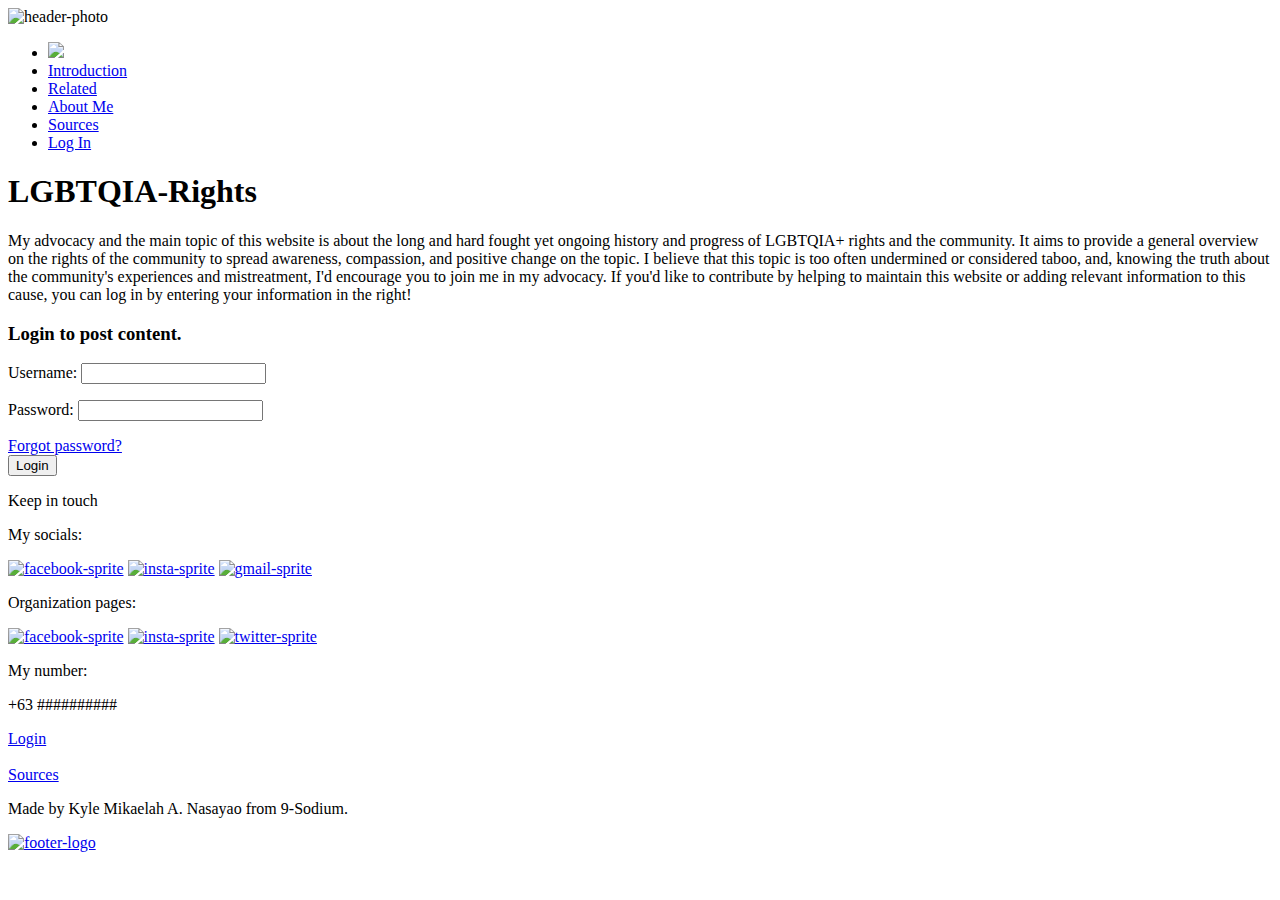
==== index.html @ 688026b0 "Rename login.html to index.html" ====
<!DOCTYPE html>
<html lang="en">
<head>
	<meta charset="UTF-8">
	<meta http-equiv="X-UA-Compatible" content="IE=edge">
	<meta name="viewport" content="width=device-width, initial-scale=1.0">
	<title>Advocacy - Login</title>

	<link rel="stylesheet" type="text/css" href="styles.css">
	<link rel="stylesheet" href="https://fonts.googleapis.com/css?family=DM Sans">
</head>
<body>
	<header>
		<img src="images/Na_Nasayao_hqwf (1).png" alt="header-photo" width="100%">
	</header>

	<nav>
		<ul>
			<li><a class="nav-logo" href="#"><img src="images/Na_Nasayao_q2proj-logo.png" width="48%"></a></li>
			<li><a class="nav-left nav-items" href="#">Introduction</a></li>
			<li><a class="nav-left nav-items" href="#">Related</a></li>
			<li><a class="nav-left nav-items" href="#">About Me</a></li>
			<li><a class="nav-left nav-items" href="#">Sources</a></li>
			<li><a class="nav-right login nav-items" href="login.html">Log In</a></li>
		</ul>
	</nav>

	<section class="content">
		<section class="login-intro content-float">
			<h1>LGBTQIA-Rights</h1>
			<section class="underline"></section>
			<p>My advocacy and the main topic of this website is about the long and hard fought yet ongoing history and progress of LGBTQIA+ rights and the community. It aims to provide a general overview on the rights of the community to spread awareness, compassion, and positive change on the topic. I believe that this topic is too often undermined or considered taboo, and, knowing the truth about the community's experiences and mistreatment, I'd encourage you to join me in my advocacy. If you'd like to contribute by helping to maintain this website or adding relevant information to this cause, you can log in by entering your information in the right!</p>
		</section>

		<section class="content-float login-info">
			<section class="info-h">
				<h3>Login to post content.</h3>
			</section>

			<section class="info-p">
				<p id="error" class="error"></p>
				<p class="u-p">Username: <input type="text" class="text-input" id="username"><span id="usernameError" class="error"></span></p>
				<p class="u-p">Password: <input type="text" class="text-input" id="password"><span id="passwordError" class="error"></span></span></p>
				<a class="forgor" href="#">Forgot password?</a>
				<br>
				<input class="info-button" type="button" value="Login" onclick="errorCheck()">
			</section>
		</section>
	</section>

	<footer>
		<p class="f-heading">Keep in touch</p>
		<section class="f-left">
			<p>My socials:</p>
			<a href="https://facebook.com/kyleNasaya0"><img class="sprite1 sprites" src="images/img_trans.png" alt="facebook-sprite"></a>
			<a href="https://www.instagram.com/"><img class="sprite2 sprites" src="images/img_trans.png" alt="insta-sprite"></a>
			<a href="mailto:kylemikaelah.nasayao@smc.pshs.edu.ph"><img class="sprite3 sprites" src="images/img_trans.png" alt="gmail-sprite"></a>
		</section>

		<section class="f-left f-leftorg">
			<p>Organization pages:</p>
			<a href="https://facebook.com/LGBTQIA-Rights"><img class="sprite1 sprites" src="images/img_trans.png" alt="facebook-sprite"></a>
			<a href="https://www.instagram.com/LGBTQIA-Rights/"><img class="sprite2 sprites" src="images/img_trans.png" alt="insta-sprite"></a>
			<a href="https://twitter.com/LGBTQIA-Rights"><img class="sprite4 sprites" src="images/img_trans.png" alt="twitter-sprite"></a>
		</section>

		<section class="f-left f-leftorg">
			<p>My number:</p>
			<p>+63 ##########</p>
		</section>

		<section class="f-link">
			<a href="login.html">Login</a>
			<br><br>
			<a href="#">Sources</a>
		</section>

		<section class="f-bottom">
			<p>Made by Kyle Mikaelah A. Nasayao from 9-Sodium.</p>

			<a href="#" class="f-logo"><img src="images/Na_Nasayao_q2proj-logo.png" alt="footer-logo" width="30%"></a>
		</section>
	</footer>

	<script src="script.js"></script>
</body>
</html>
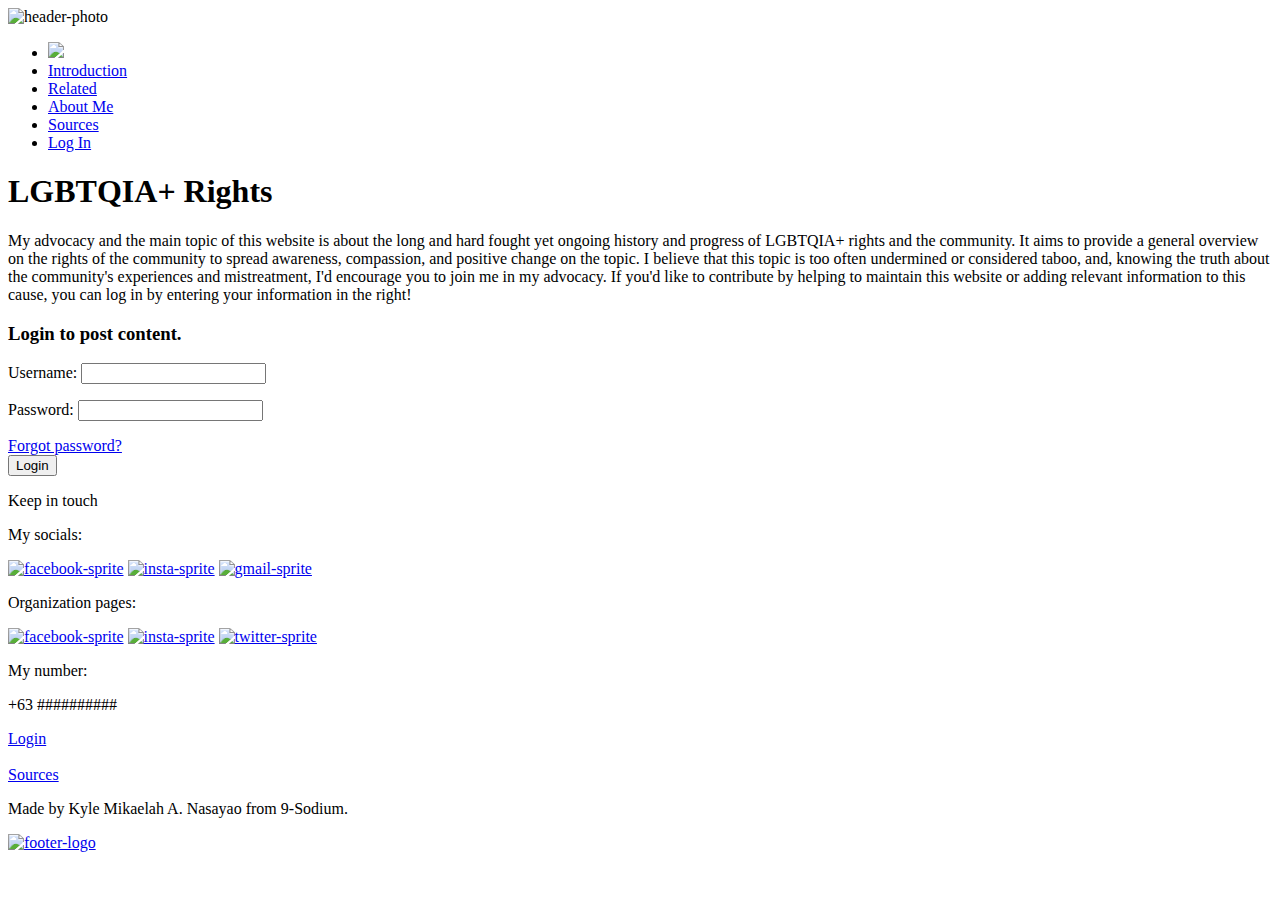
==== commit 4f96a1c9: "Update index.html" ====
--- a/index.html
+++ b/index.html
@@ -27,7 +27,7 @@
 
 	<section class="content">
 		<section class="login-intro content-float">
-			<h1>LGBTQIA-Rights</h1>
+			<h1>LGBTQIA+ Rights</h1>
 			<section class="underline"></section>
 			<p>My advocacy and the main topic of this website is about the long and hard fought yet ongoing history and progress of LGBTQIA+ rights and the community. It aims to provide a general overview on the rights of the community to spread awareness, compassion, and positive change on the topic. I believe that this topic is too often undermined or considered taboo, and, knowing the truth about the community's experiences and mistreatment, I'd encourage you to join me in my advocacy. If you'd like to contribute by helping to maintain this website or adding relevant information to this cause, you can log in by entering your information in the right!</p>
 		</section>
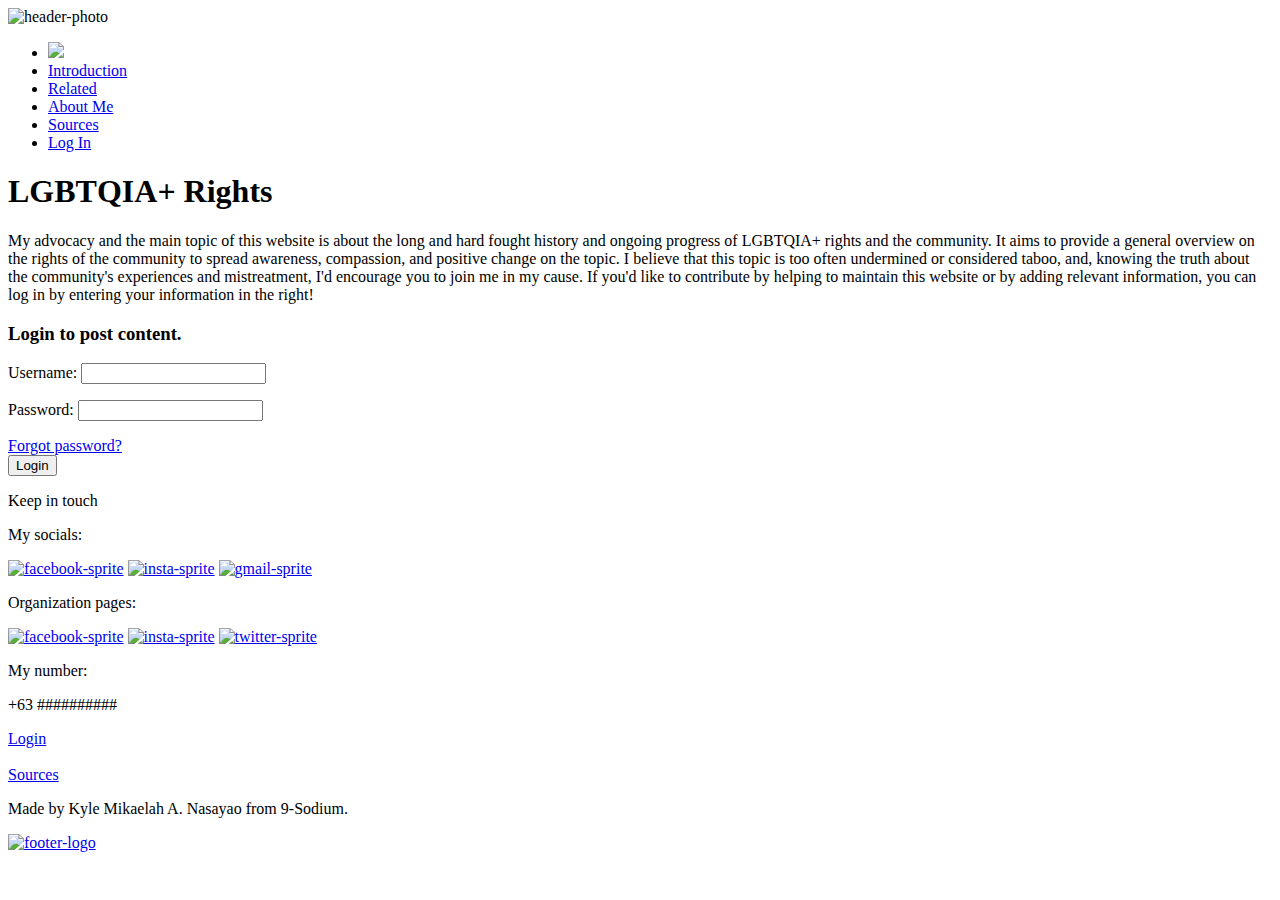
==== commit 82b2a7a9: "Update index.html" ====
--- a/index.html
+++ b/index.html
@@ -29,7 +29,7 @@
 		<section class="login-intro content-float">
 			<h1>LGBTQIA+ Rights</h1>
 			<section class="underline"></section>
-			<p>My advocacy and the main topic of this website is about the long and hard fought yet ongoing history and progress of LGBTQIA+ rights and the community. It aims to provide a general overview on the rights of the community to spread awareness, compassion, and positive change on the topic. I believe that this topic is too often undermined or considered taboo, and, knowing the truth about the community's experiences and mistreatment, I'd encourage you to join me in my advocacy. If you'd like to contribute by helping to maintain this website or adding relevant information to this cause, you can log in by entering your information in the right!</p>
+			<p>My advocacy and the main topic of this website is about the long and hard fought history and ongoing progress of LGBTQIA+ rights and the community. It aims to provide a general overview on the rights of the community to spread awareness, compassion, and positive change on the topic. I believe that this topic is too often undermined or considered taboo, and, knowing the truth about the community's experiences and mistreatment, I'd encourage you to join me in my cause. If you'd like to contribute by helping to maintain this website or by adding relevant information, you can log in by entering your information in the right!</p>
 		</section>
 
 		<section class="content-float login-info">
